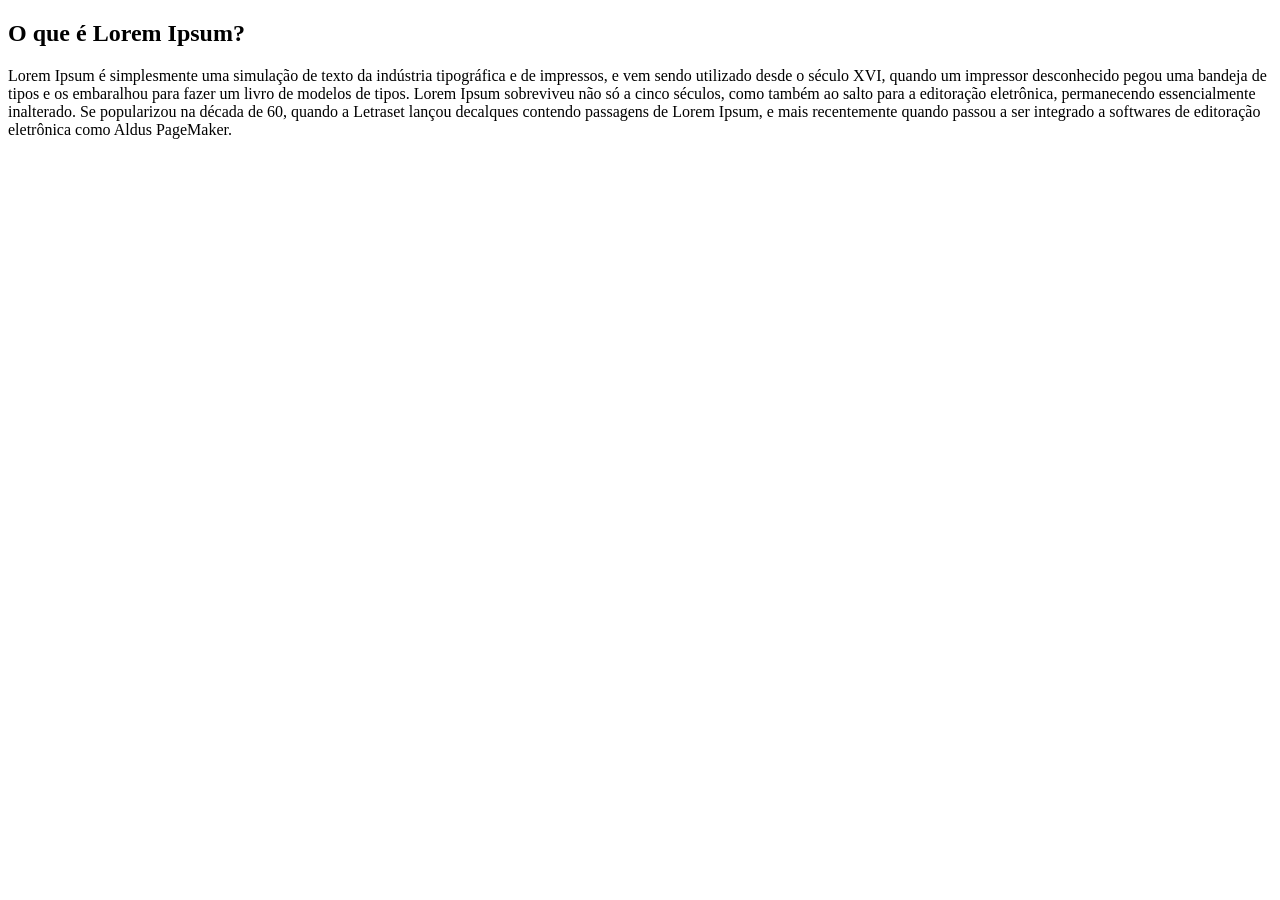
==== modelo/index.html @ 1d0170e9 "novas aulas" ====
<!DOCTYPE html>
<html lang="pt_BR">

<head>
    <meta charset="UTF-8">
    <meta name="viewport" content="width=device-width, initial-scale=1.0">
    <title>Modelo</title>
    <link rel="stylesheet" href="/modelo/assets/css/style.css">
</head>

<body>
    <section class="container">
        <h1>O que é Lorem Ipsum?</h1>

        <p>
            Lorem Ipsum é simplesmente uma simulação de texto da indústria tipográfica e de impressos,
            e vem sendo utilizado desde o século XVI, quando um impressor desconhecido pegou uma bandeja de
            tipos e os embaralhou para fazer um livro de modelos de tipos. Lorem Ipsum sobreviveu não só a cinco
            séculos,
            como também ao salto para a editoração eletrônica, permanecendo essencialmente inalterado. Se popularizou na
            década de 60,
            quando a Letraset lançou decalques contendo passagens de Lorem Ipsum, e mais recentemente quando passou a
            ser integrado a softwares de
            editoração eletrônica como Aldus PageMaker.
        </p>
    </section>
    <script src="/modelo/assets/js/main.js"></script>
</body>

</html>
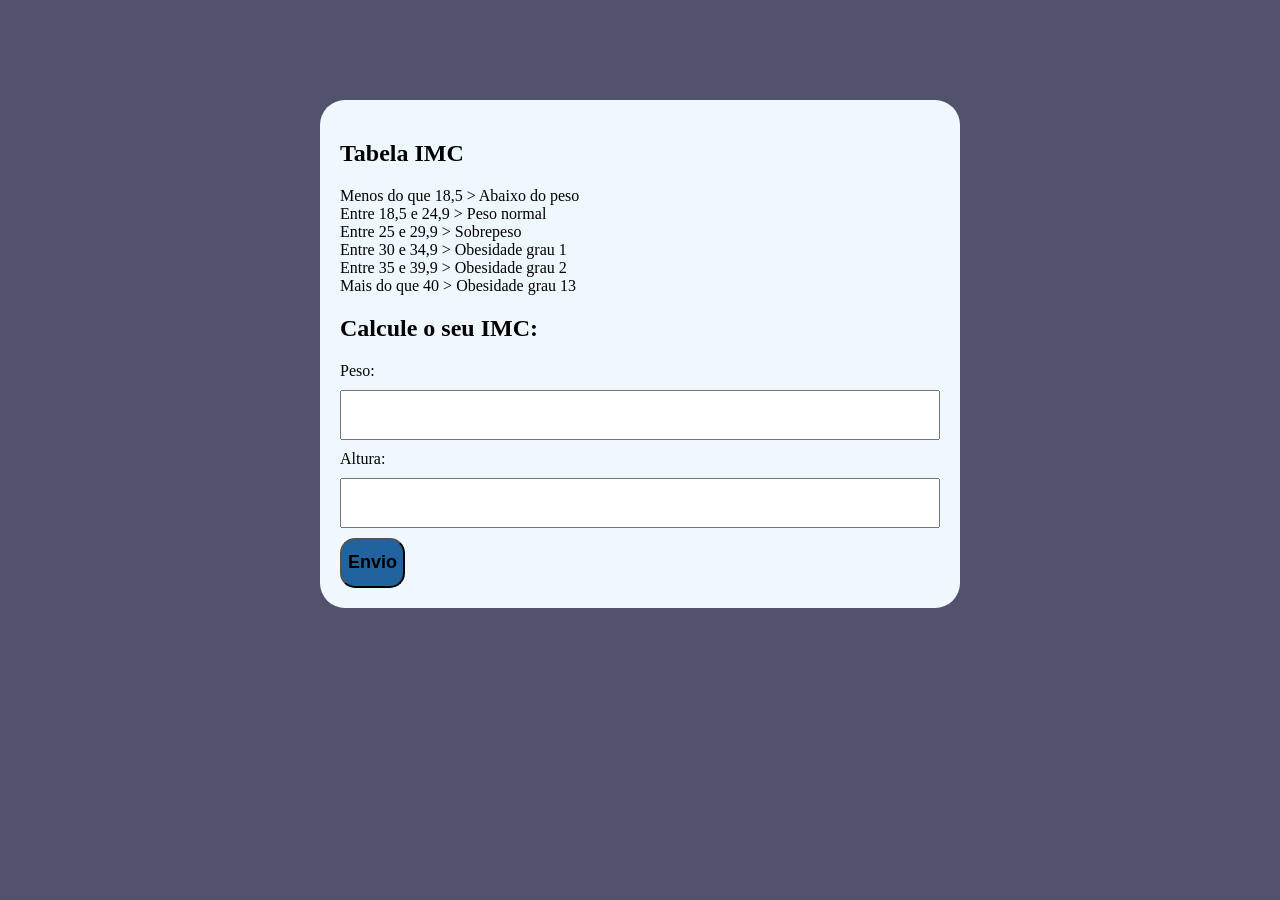
==== commit b6cccfc9: "Add files via upload" ====
--- a/modelo/index.html
+++ b/modelo/index.html
@@ -9,21 +9,33 @@
 </head>
 
 <body>
+
     <section class="container">
-        <h1>O que é Lorem Ipsum?</h1>
+        <h1>Tabela IMC</h1>
 
         <p>
-            Lorem Ipsum é simplesmente uma simulação de texto da indústria tipográfica e de impressos,
-            e vem sendo utilizado desde o século XVI, quando um impressor desconhecido pegou uma bandeja de
-            tipos e os embaralhou para fazer um livro de modelos de tipos. Lorem Ipsum sobreviveu não só a cinco
-            séculos,
-            como também ao salto para a editoração eletrônica, permanecendo essencialmente inalterado. Se popularizou na
-            década de 60,
-            quando a Letraset lançou decalques contendo passagens de Lorem Ipsum, e mais recentemente quando passou a
-            ser integrado a softwares de
-            editoração eletrônica como Aldus PageMaker.
+            Menos do que 18,5 > Abaixo do peso <br>
+            Entre 18,5 e 24,9 > Peso normal <br>
+            Entre 25 e 29,9 >   Sobrepeso <br>
+            Entre 30 e 34,9 > Obesidade grau 1 <br>
+            Entre 35 e 39,9 > Obesidade grau 2 <br>
+            Mais do que 40 > Obesidade grau 13
         </p>
+
+        <h1>Calcule o seu IMC:</h1>
+        <form action="/" id="formulario" method="POST">
+            <label for="input-teste-1">Peso:</label>
+            <input type="text" id="peso" name="peso">
+
+            <label for="input-teste-2">Altura:</label>
+            <input type="text" id="altura" name="peso">
+
+            <button type="submit">Envio</button>
+        </form>
+
+        <div id="resultado"></div>
     </section>
+
     <script src="/modelo/assets/js/main.js"></script>
 </body>
 
--- a/modelo/assets/css/style.css
+++ b/modelo/assets/css/style.css
@@ -0,0 +1,59 @@
+body{
+    background-color: rgb(82, 82, 109);
+    margin: 0;
+    padding: 0;
+}
+
+*{
+    box-sizing: border-box;
+    outline: 0;
+}
+
+.container{
+    max-width: 640px;
+    margin: auto;
+    margin-top: 100px;
+    margin-bottom: 100px;
+    padding: 20px;
+    background-color: aliceblue;
+    border-radius: 25px;
+}
+
+form input, form label, form input{
+    display: block;
+    width: 100%;
+    margin-bottom: 10px
+}
+
+form input{
+    font-size: 24px;
+    height: 50px;
+    padding: 0 20px;
+}
+
+form input:focus {
+    outline: auto;
+}
+
+form button{
+    border-radius: 15px;
+    background-color: rgb(32, 99, 158);
+    font-size: 18px;
+    font-weight: 700;
+    height: 50px;
+    cursor: pointer;
+}
+
+form button:hover{
+    background: fixed;
+} */
+
+form button:active{
+    background: rgb(rgb(0, 0, 0), green, blue);
+}
+
+.paragrafo-resultado{
+    background-color: green;
+    padding-inline: 10px 20px;
+    border-radius: 20px;
+}
